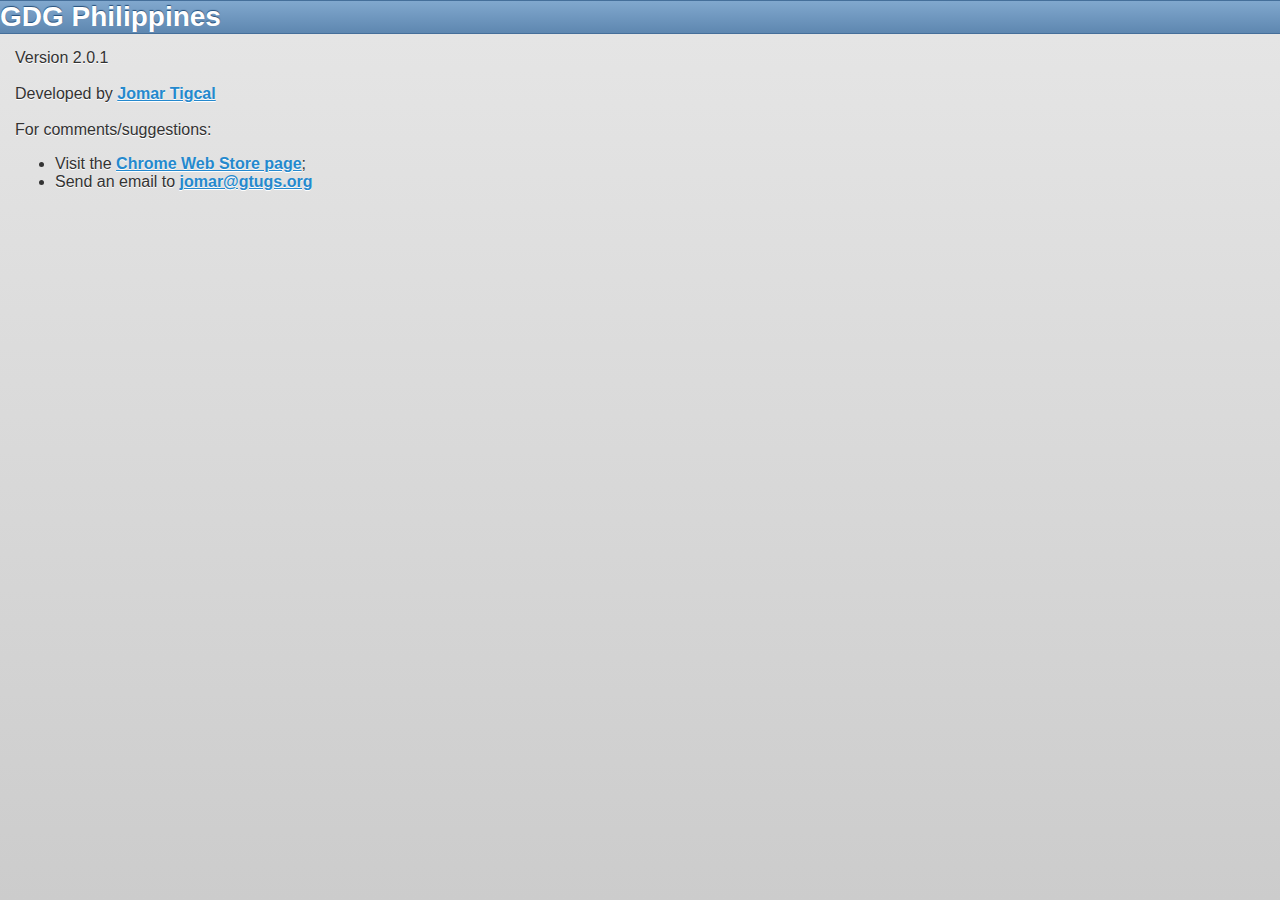
==== about.html @ 49e4a1a9 "Fixing package theme error and updating extension to 2.0.1" ====
<!DOCTYPE html>
<html class="no-js" lang="en">
<head>
    <meta charset="utf-8">
    <title>GDG Philippines</title>
    
    <meta name="description" content="GDG Philippines">
    <meta name="author" content="Jomar Tigcal">

    <meta name="viewport" content="width=device-width, initial-scale=1">
   	
   	<link rel="stylesheet" href="styles/jquery.mobile-1.0.1.min.css" />
   	
	<script src="scripts/jquery-1.7.1.min.js"></script>
	<script src="scripts/jquery.mobile-1.0.1.min.js"></script>
</head>

<body style="font-family: Arial;border: 0 none;">

	<div class="imageHeader" style="width:100%">
		<a href="http://sites.google.com/site/gtugph/" target="_blank">
			<img src="images/GDG-Philippines.jpg" style="height:100px;border:0" title="GDG Philippines" alt="GDG Philippines"/>
		</a>	
		<br />
	</div>
	
	<div data-role="page" data-theme="b" style="height:100%;width:100%">
		<div data-role="header" data-theme="b" style="font-size:175%;vertical-align:middle;">
			GDG Philippines
		</div>
		
		<div data-role="content">	
			<div>
				Version 2.0.1<br /><br />
				Developed by <a href="http://jomar.tigcal.com" target="_blank">Jomar Tigcal</a><br /><br />
				For comments/suggestions:
				<ul>
					<li>Visit the <a href="http://chrome.google.com/webstore/detail/pbpopomlbomjpbmpfigaogeodiemmjbm" target="_blank">Chrome Web Store page</a>;</li>
					<li>Send an email to <a href="mailto:jomar+chromex@gtugs.org" target="_blank">jomar@gtugs.org</a></li>
				</ul>
			</div>
		</div>
	</div>
</body>
</html>
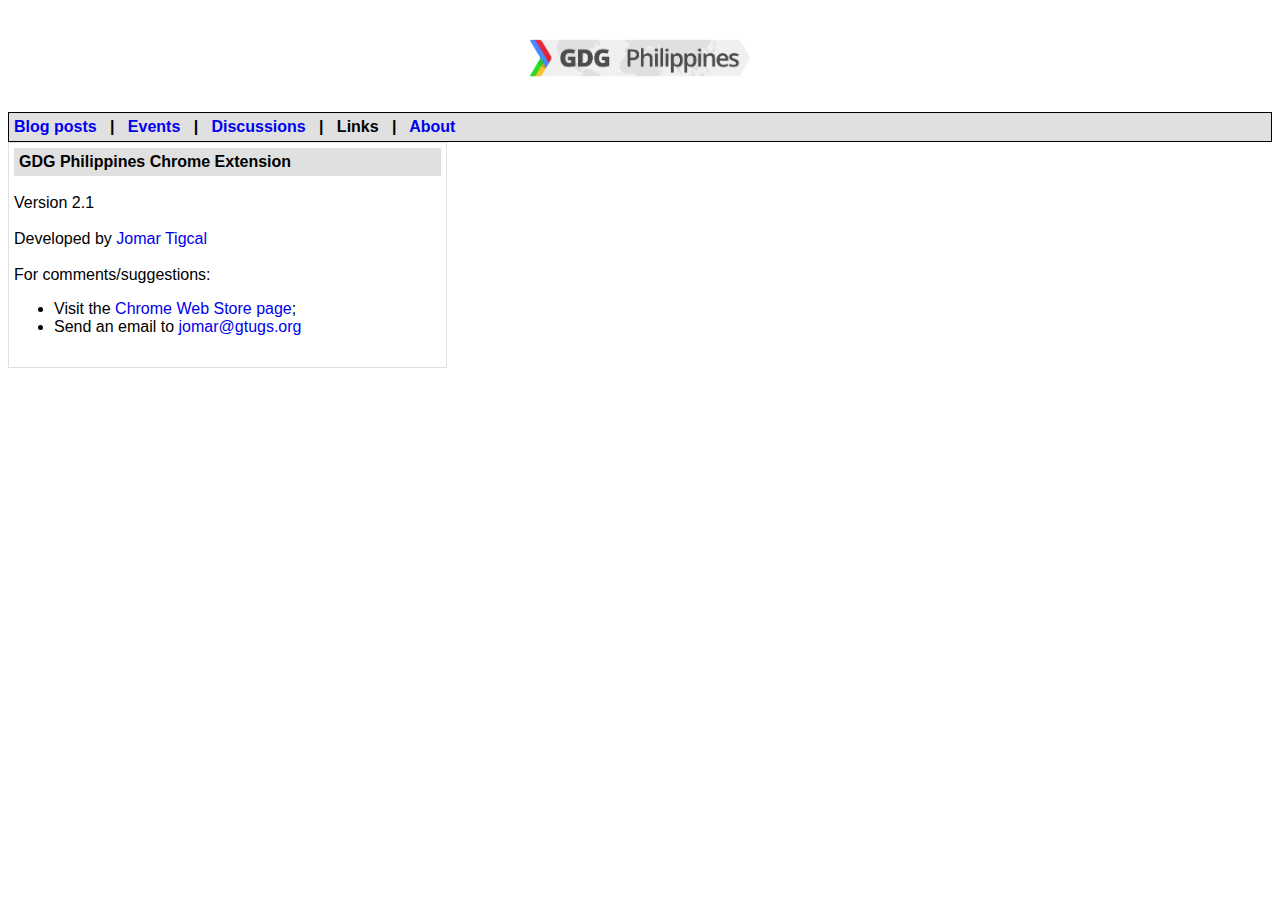
==== commit 6d2a61a0: "Redesigning about page" ====
--- a/about.html
+++ b/about.html
@@ -1,37 +1,58 @@
 <!DOCTYPE html>
-<html class="no-js" lang="en">
+
+<html>
 <head>
-    <meta charset="utf-8">
-    <title>GDG Philippines</title>
-    
-    <meta name="description" content="GDG Philippines">
-    <meta name="author" content="Jomar Tigcal">
-
-    <meta name="viewport" content="width=device-width, initial-scale=1">
-   	
-   	<link rel="stylesheet" href="styles/jquery.mobile-1.0.1.min.css" />
-   	
-	<script src="scripts/jquery-1.7.1.min.js"></script>
-	<script src="scripts/jquery.mobile-1.0.1.min.js"></script>
+   <title>GDG Philippines Chrome Extension - Links</title>
+   
+   <meta charset="utf-8" />
+   <meta name="author" content="Jomar Tigcal" />
+   <meta name="description" content="Google Chrome Extension for the GDG Philippines community." />
+   
+   <link rel="stylesheet" href="stylesheet.css" />
+   
+   <style type="text/css">
+   		div.header {
+   			background-color: #E0E0E0; 
+   			color: #000000; 
+   			font-family: sans-serif; 
+   			font-size: 12pt; 
+   			font-weight: bold; 
+   			font-style: normal; 
+   			text-align:left;
+   			padding: 5px; 
+   		}
+   		ul {
+   			padding-bottom:10px;
+   		}
+   </style>
 </head>
 
-<body style="font-family: Arial;border: 0 none;">
+<body>
 
-	<div class="imageHeader" style="width:100%">
+	<div class="imageHeader">
 		<a href="http://sites.google.com/site/gtugph/" target="_blank">
 			<img src="images/GDG-Philippines.jpg" style="height:100px;border:0" title="GDG Philippines" alt="GDG Philippines"/>
 		</a>	
 		<br />
 	</div>
 	
-	<div data-role="page" data-theme="b" style="height:100%;width:100%">
-		<div data-role="header" data-theme="b" style="font-size:175%;vertical-align:middle;">
-			GDG Philippines
-		</div>
+	<div class="nav">
+		<a href="blog.html">Blog posts</a> &nbsp; | &nbsp; 
+		<a href="calendar.html">Events</a> &nbsp; | &nbsp; 
+		<a href="discussions.html">Discussions</a> &nbsp; | &nbsp;  
+		Links &nbsp; | &nbsp; 
+		<a href="about.html">About</a> &nbsp; 
+	</div>
+	
+	<!-- <iframe seamless="seamless" height="356" src="http://jomartigcal.github.com/gdgph-events.html" style="border-width: 1px 1px 0; border: 1px solid #CCC; margin-bottom: 5px;" width="427"> </iframe>
+ -->	
+	<div id="links" style="width:427px;border:solid #E0E0E0 1px;text-align:left;padding: 5px">
+   		<div class="header">GDG Philippines Chrome Extension</div>
 		
 		<div data-role="content">	
 			<div>
-				Version 2.0.1<br /><br />
+				<br />
+				Version 2.1<br /><br />
 				Developed by <a href="http://jomar.tigcal.com" target="_blank">Jomar Tigcal</a><br /><br />
 				For comments/suggestions:
 				<ul>
--- a/stylesheet.css
+++ b/stylesheet.css
@@ -0,0 +1,29 @@
+body {
+	font-family: arial, tahoma, sans-serif;
+	text-align:center;
+}
+
+div.nav {
+	background-color: #E0E0E0;
+	font-size: 12pt; 
+	font-weight: bold; 
+	font-style: normal; 
+	text-align:left;
+	color: #000000; 
+	border:solid black 1px;
+	padding: 5px; /*dating 3*/
+/* 	padding-left: 35px; */
+}
+
+a:link {
+	text-decoration: none;
+}
+
+a:hover {
+	text-decoration: underline;
+}
+
+div.seemore {
+	text-align:right;
+}
+	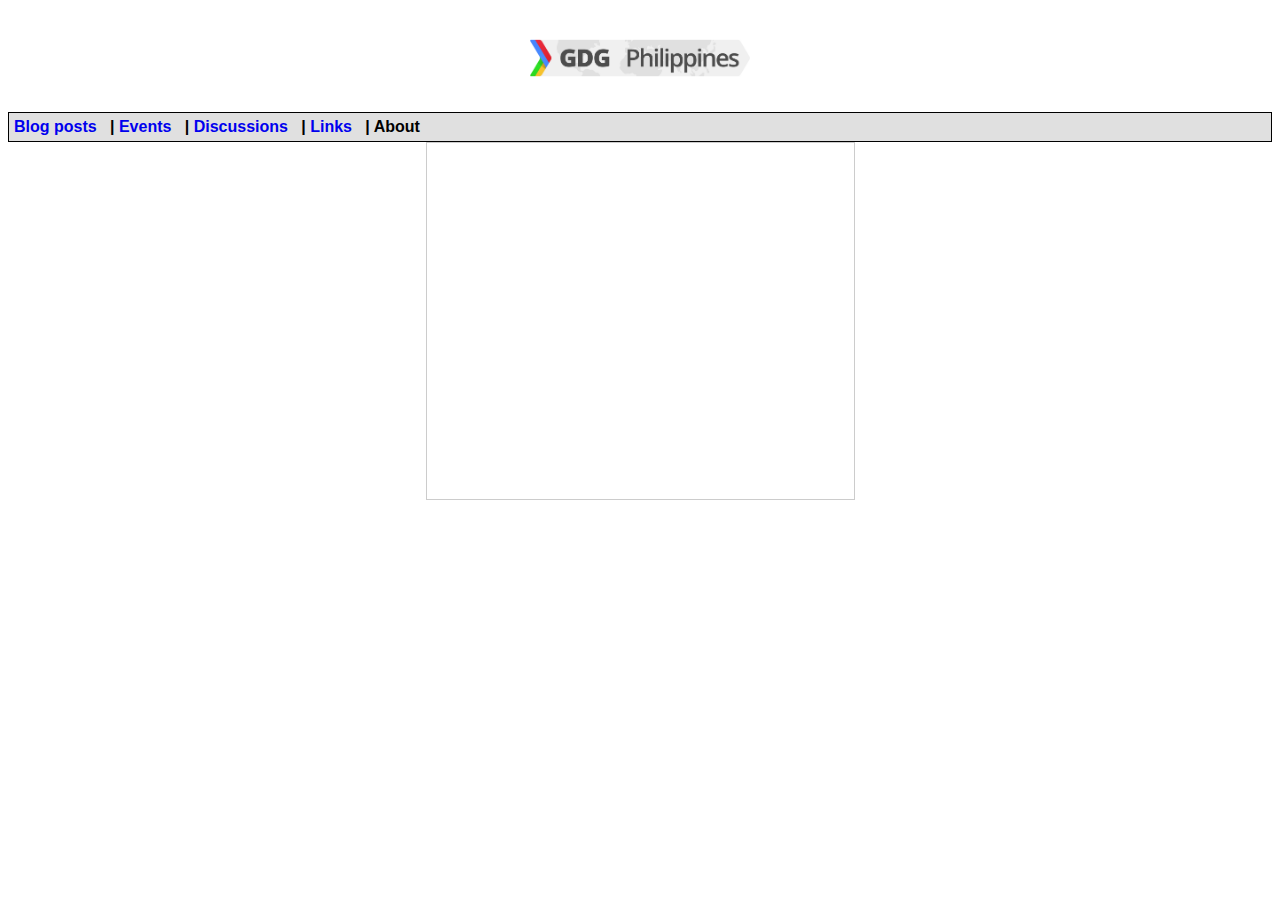
==== commit 9b3a26f0: "Getting links and about from external site and displaying it via iframe" ====
--- a/about.html
+++ b/about.html
@@ -37,30 +37,14 @@
 	</div>
 	
 	<div class="nav">
-		<a href="blog.html">Blog posts</a> &nbsp; | &nbsp; 
-		<a href="calendar.html">Events</a> &nbsp; | &nbsp; 
-		<a href="discussions.html">Discussions</a> &nbsp; | &nbsp;  
-		Links &nbsp; | &nbsp; 
-		<a href="about.html">About</a> &nbsp; 
+		<a href="blog.html">Blog posts</a> &nbsp; |  
+		<a href="calendar.html">Events</a> &nbsp; |  
+		<a href="discussions.html">Discussions</a> &nbsp; |   
+		<a href="links.html">Links</a> &nbsp; |  
+		About &nbsp; 
 	</div>
 	
-	<!-- <iframe seamless="seamless" height="356" src="http://jomartigcal.github.com/gdgph-events.html" style="border-width: 1px 1px 0; border: 1px solid #CCC; margin-bottom: 5px;" width="427"> </iframe>
- -->	
-	<div id="links" style="width:427px;border:solid #E0E0E0 1px;text-align:left;padding: 5px">
-   		<div class="header">GDG Philippines Chrome Extension</div>
-		
-		<div data-role="content">	
-			<div>
-				<br />
-				Version 2.1<br /><br />
-				Developed by <a href="http://jomar.tigcal.com" target="_blank">Jomar Tigcal</a><br /><br />
-				For comments/suggestions:
-				<ul>
-					<li>Visit the <a href="http://chrome.google.com/webstore/detail/pbpopomlbomjpbmpfigaogeodiemmjbm" target="_blank">Chrome Web Store page</a>;</li>
-					<li>Send an email to <a href="mailto:jomar+chromex@gtugs.org" target="_blank">jomar@gtugs.org</a></li>
-				</ul>
-			</div>
-		</div>
-	</div>
+	<iframe seamless="seamless" height="356" src="http://jomartigcal.github.com/gdgph-about.html" style="border-width: 1px 1px 0; border: 1px solid #CCC; margin-bottom: 5px;" width="427"> </iframe>
+
 </body>
 </html>
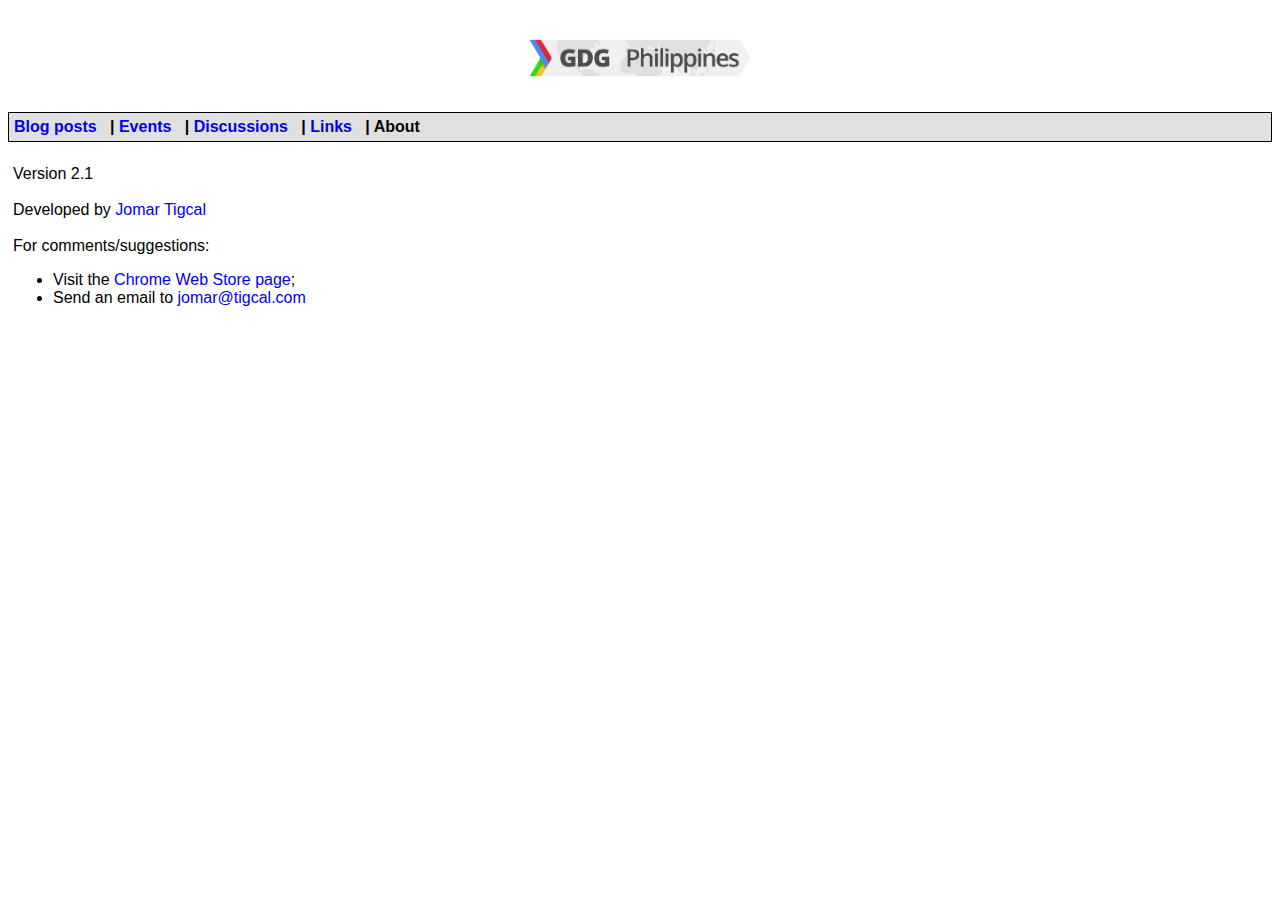
==== commit 76e4cf59: "Replacing about embed with actual about text" ====
--- a/about.html
+++ b/about.html
@@ -44,7 +44,24 @@
 		About &nbsp; 
 	</div>
 	
-	<iframe seamless="seamless" height="356" src="http://jomartigcal.github.com/gdgph-about.html" style="border-width: 1px 1px 0; border: 1px solid #CCC; margin-bottom: 5px;" width="427"> </iframe>
+ 	<div id="links" style="width: 427px; border: solid #E0E0E0 0px; text-align: left; padding: 5px">
 
+	<div data-role="content">
+		<div>
+			<br /> Version 2.1<br />
+			<br /> Developed by <a href="http://jomar.tigcal.com"
+				target="_blank">Jomar Tigcal</a><br />
+			<br /> For comments/suggestions:
+			<ul>
+				<li>Visit the <a
+					href="http://chrome.google.com/webstore/detail/pbpopomlbomjpbmpfigaogeodiemmjbm"
+					target="_blank">Chrome Web Store page</a>;
+				</li>
+				<li>Send an email to <a href="mailto:jomar+chromex@gtugs.org"
+					target="_blank">jomar@tigcal.com</a></li>
+			</ul>
+		</div>
+	</div>
+</div>
 </body>
 </html>
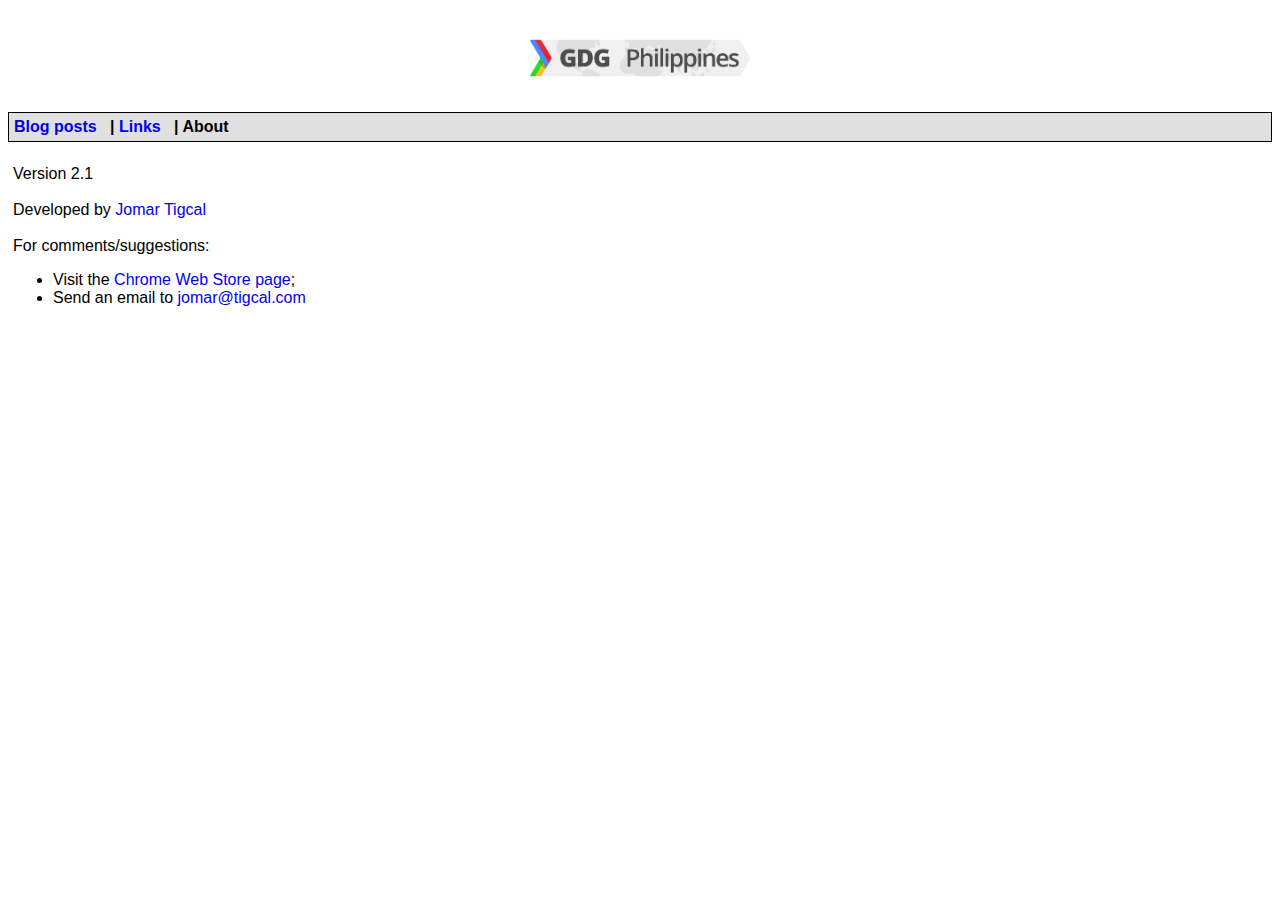
==== commit d81a8e76: "Removing news, discussions, and events (for now)" ====
--- a/about.html
+++ b/about.html
@@ -38,8 +38,6 @@
 	
 	<div class="nav">
 		<a href="blog.html">Blog posts</a> &nbsp; |  
-		<a href="calendar.html">Events</a> &nbsp; |  
-		<a href="discussions.html">Discussions</a> &nbsp; |   
 		<a href="links.html">Links</a> &nbsp; |  
 		About &nbsp; 
 	</div>
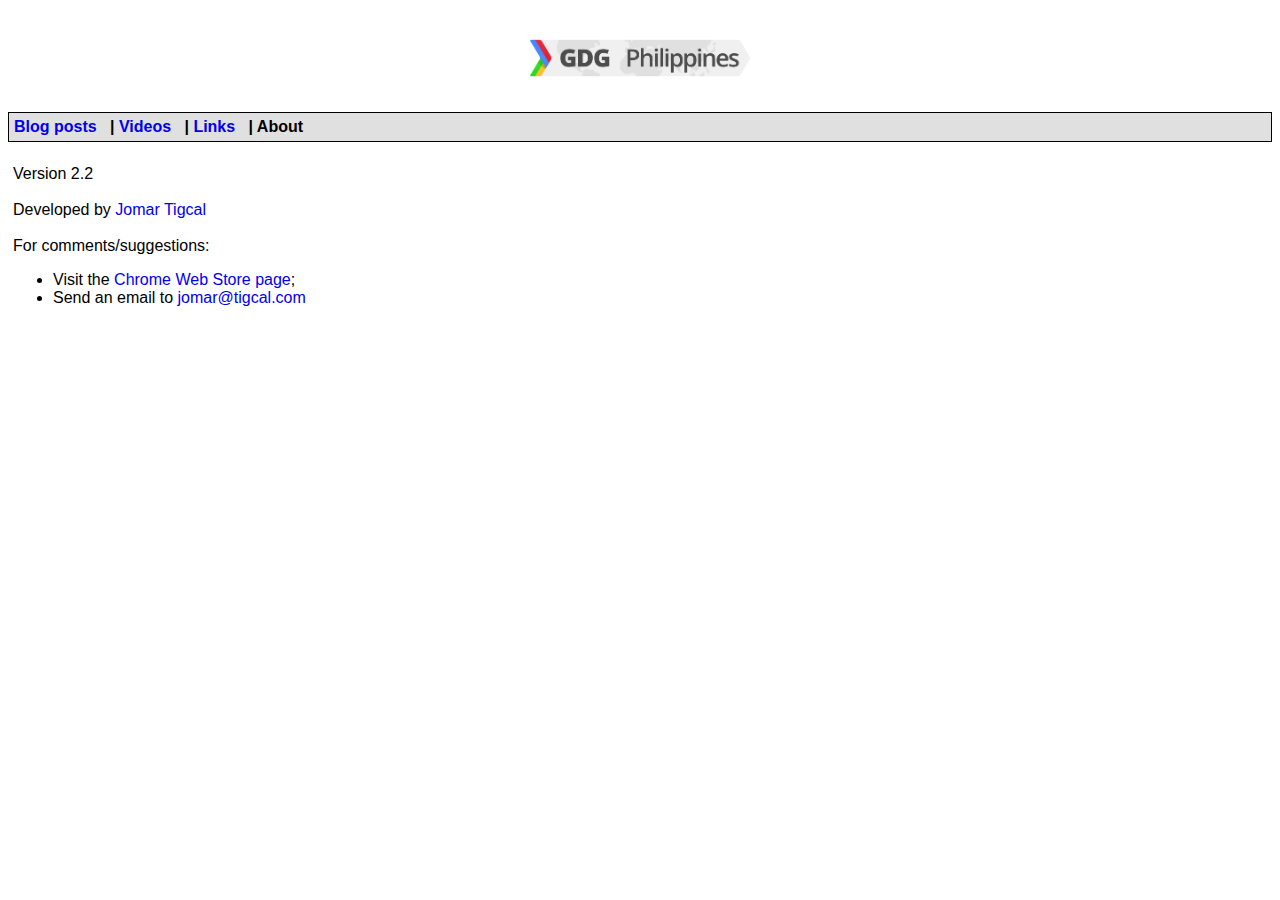
==== commit 86065d03: "Updating version in about page" ====
--- a/about.html
+++ b/about.html
@@ -37,7 +37,8 @@
 	</div>
 	
 	<div class="nav">
-		<a href="blog.html">Blog posts</a> &nbsp; |  
+		<a href="blog.html">Blog posts</a> &nbsp; |
+		<a href="videos.html">Videos</a> &nbsp; |  
 		<a href="links.html">Links</a> &nbsp; |  
 		About &nbsp; 
 	</div>
@@ -46,7 +47,7 @@
 
 	<div data-role="content">
 		<div>
-			<br /> Version 2.1<br />
+			<br /> Version 2.2<br />
 			<br /> Developed by <a href="http://jomar.tigcal.com"
 				target="_blank">Jomar Tigcal</a><br />
 			<br /> For comments/suggestions:
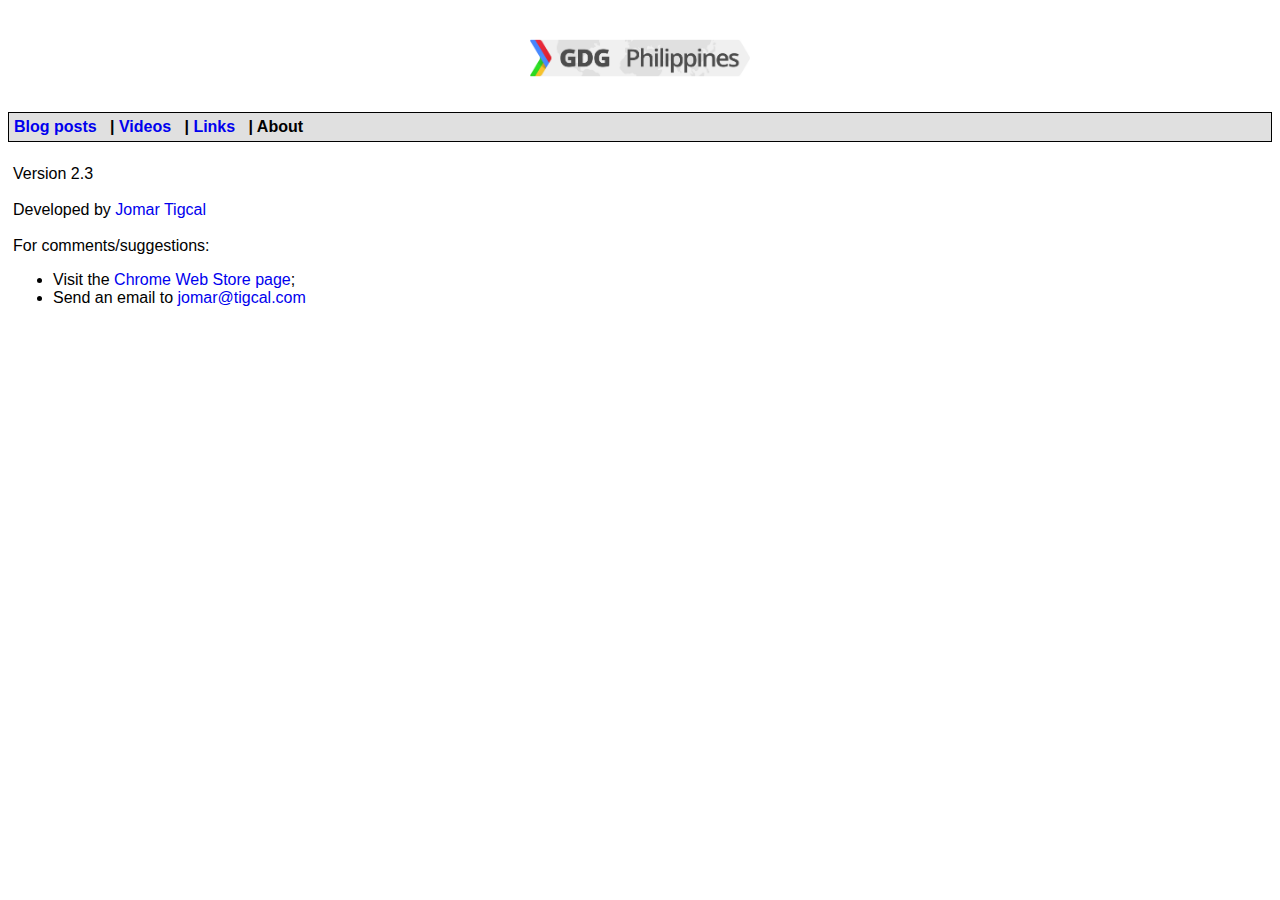
==== commit a65f3da1: "Updating to version 2.3" ====
--- a/about.html
+++ b/about.html
@@ -30,7 +30,7 @@
 <body>
 
 	<div class="imageHeader">
-		<a href="http://sites.google.com/site/gtugph/" target="_blank">
+		<a href="http://gdgph.org" target="_blank">
 			<img src="images/GDG-Philippines.jpg" style="height:100px;border:0" title="GDG Philippines" alt="GDG Philippines"/>
 		</a>	
 		<br />
@@ -47,7 +47,7 @@
 
 	<div data-role="content">
 		<div>
-			<br /> Version 2.2<br />
+			<br /> Version 2.3<br />
 			<br /> Developed by <a href="http://jomar.tigcal.com"
 				target="_blank">Jomar Tigcal</a><br />
 			<br /> For comments/suggestions:
